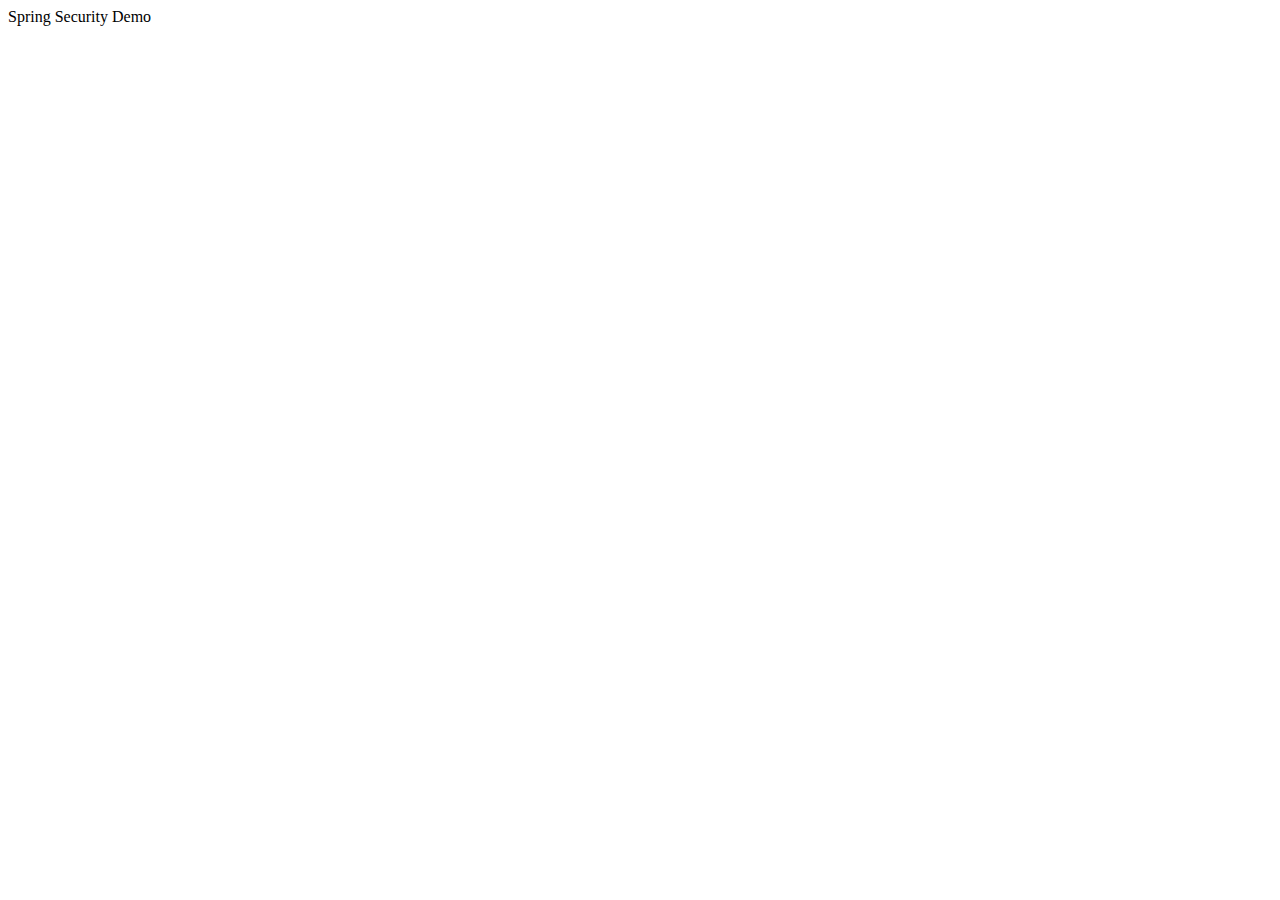
==== src/main/resources/templates/people/index.html @ 1a4294aa "Zapisywanie administratora z uprawnieniami" ====
<!DOCTYPE html>
<html lang="en">
<head>
    <meta charset="UTF-8">
    <meta name="viewport" content="width=device-width, initial-scale=1, shrink-to-fit=no">

    <title>Spring Security Demo</title>

    <link rel="shortcut icon" href="/images/favicon.ico">

    <link rel="stylesheet" href="/css/main.css" type="text/css"/>

    <link href="https://cdn.jsdelivr.net/npm/bootstrap@5.0.0-beta3/dist/css/bootstrap.min.css" rel="stylesheet"
          integrity="sha384-eOJMYsd53ii+scO/bJGFsiCZc+5NDVN2yr8+0RDqr0Ql0h+rP48ckxlpbzKgwra6" crossorigin="anonymous">
    <script src="https://cdn.jsdelivr.net/npm/bootstrap@5.0.0-beta3/dist/js/bootstrap.bundle.min.js"
            integrity="sha384-JEW9xMcG8R+pH31jmWH6WWP0WintQrMb4s7ZOdauHnUtxwoG2vI5DkLtS3qm9Ekf"
            crossorigin="anonymous"></script>
</head>
<body>
<section class="container">
    Spring Security Demo
</section>
</body>
</html>
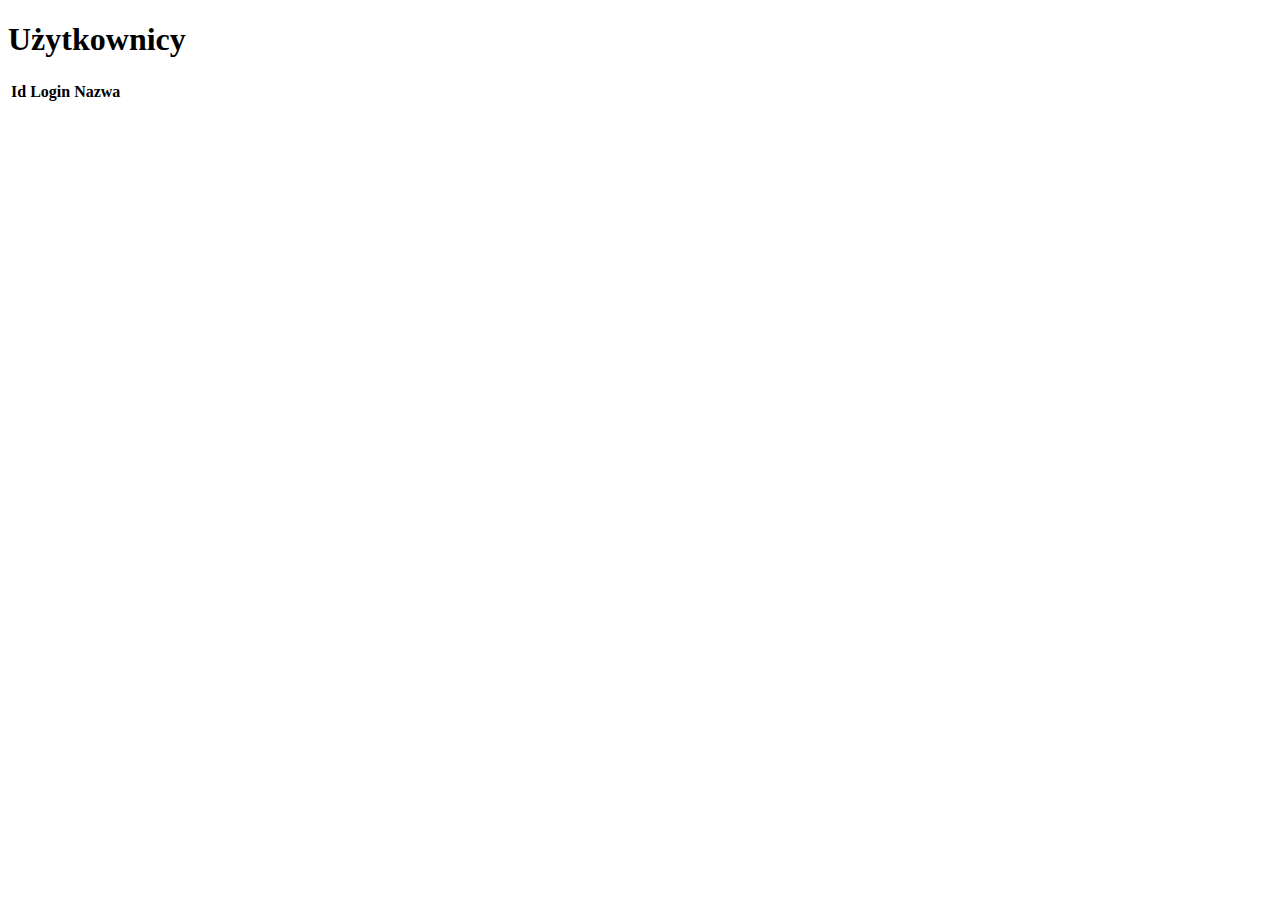
==== commit 95021c3b: "Dodaje możliwość zapisania nowego użytkownika" ====
--- a/src/main/resources/templates/people/index.html
+++ b/src/main/resources/templates/people/index.html
@@ -1,5 +1,5 @@
 <!DOCTYPE html>
-<html lang="en">
+<html lang="en" xmlns:th="http://www.thymeleaf.org">
 <head>
     <meta charset="UTF-8">
     <meta name="viewport" content="width=device-width, initial-scale=1, shrink-to-fit=no">
@@ -18,7 +18,36 @@
 </head>
 <body>
 <section class="container">
-    Spring Security Demo
+    <h1>
+        Użytkownicy
+    </h1>
+
+    <table class="table table-striped">
+        <thead>
+        <tr>
+            <th>
+                Id
+            </th>
+            <th>
+                Login
+            </th>
+            <th>
+                Nazwa
+            </th>
+        </tr>
+        </thead>
+        <tr th:each="person : ${people}">
+            <td th:text="${person.id}"></td>
+            <td th:text="${person.username}"></td>
+            <td th:text="${person.name}"></td>
+        </tr>
+    </table>
+
+    <div>
+        <a th:href="@{'/people/create/'}"
+           th:text="Dodaj"
+           class="btn btn-primary"></a>
+    </div>
 </section>
 </body>
 </html>